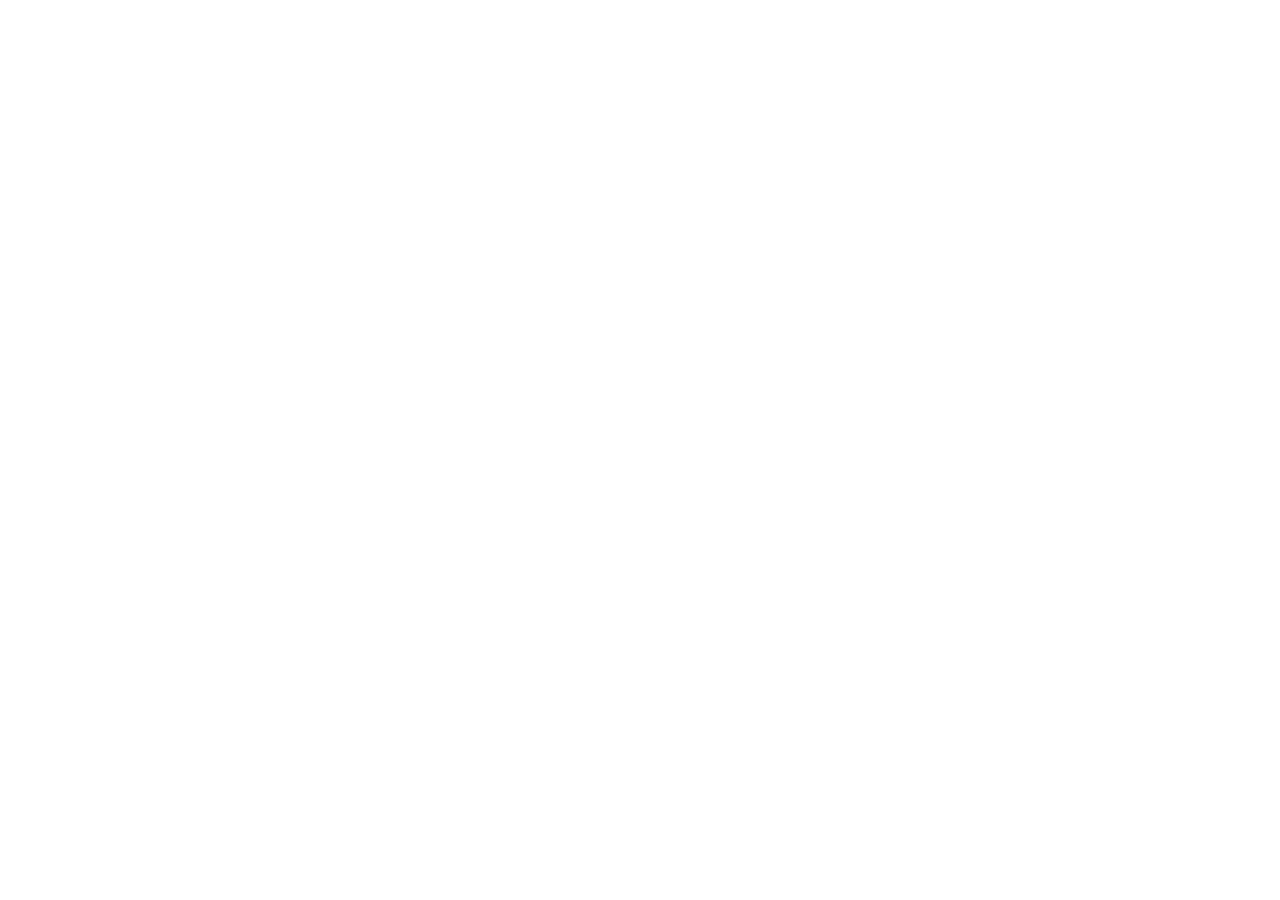
==== index.html @ 78d04a19 "primer-commit" ====
<!DOCTYPE html>
<html lang="es">
<head>
    <meta charset="UTF-8">
    <meta name="viewport" content="width=device-width, initial-scale=1.0">
    <title>Chicago ventas</title>
</head>
<body>
    
</body>
</html>
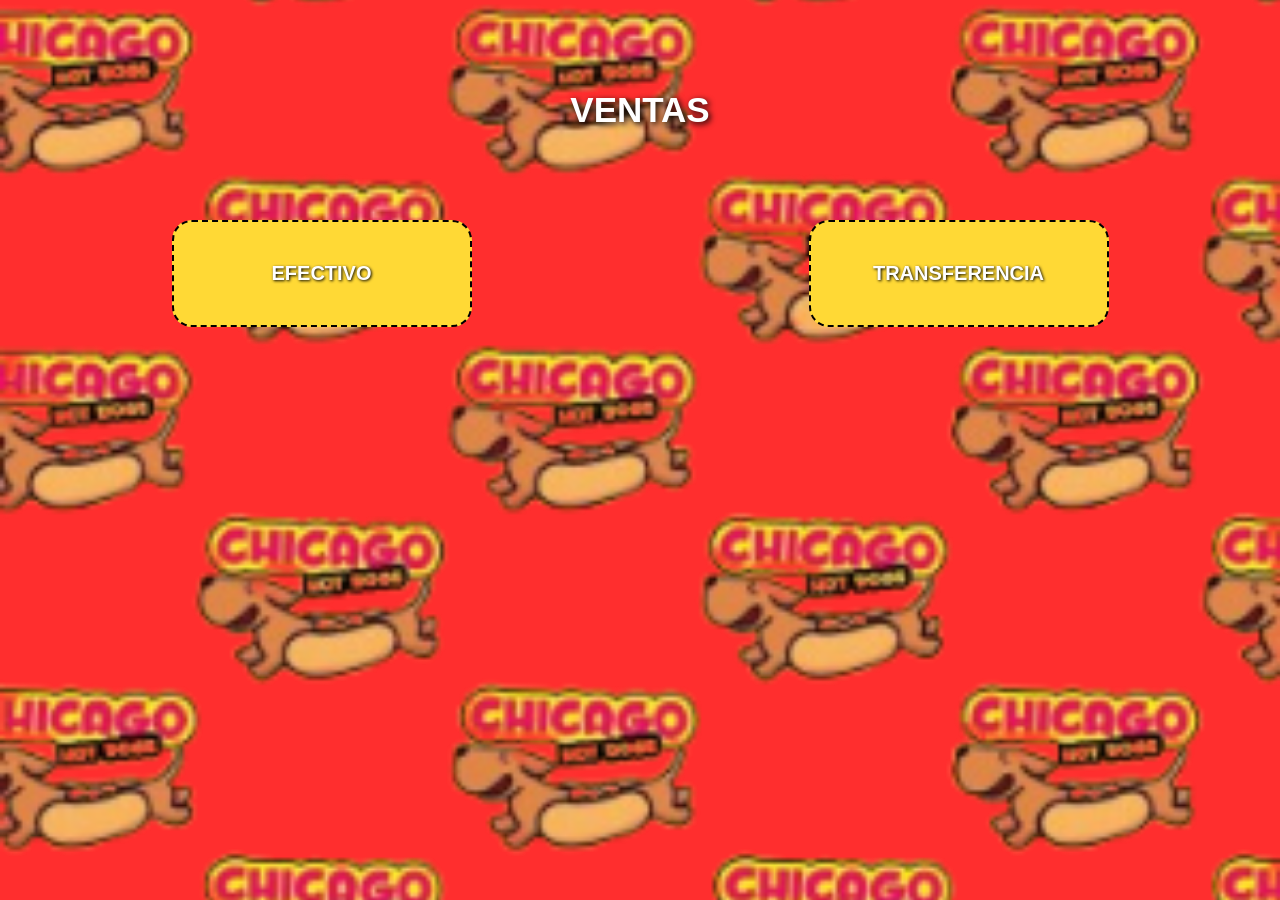
==== commit fd167801: "empece con el html y css de la primer parte" ====
--- a/index.html
+++ b/index.html
@@ -3,9 +3,14 @@
 <head>
     <meta charset="UTF-8">
     <meta name="viewport" content="width=device-width, initial-scale=1.0">
+    <link rel="stylesheet" href="styles.css">
     <title>Chicago ventas</title>
 </head>
 <body>
-    
+    <h1 class="Titulo">Ventas</h1>
+    <div class="contenedor">
+    <button class="boton">Efectivo</button>
+    <button class="boton">Transferencia</button>
+    </div>
 </body>
 </html>
--- a/styles.css
+++ b/styles.css
@@ -0,0 +1,40 @@
+
+    body{
+        background-color: rgba(255, 0, 0, 0.821);
+        text-align: center;
+        font-family: Arial, Helvetica, sans-serif;
+        background-image: url("chicago-fondo-png.png");
+        background-size: cover;
+        background-position: center;
+        background-repeat: no-repeat;
+    }
+    .contenedor{
+        display: grid;
+        grid-template-columns: repeat(2, minmax(0, 1fr));
+        gap: 10px;
+        justify-items: center;
+        width: 100%;
+        box-sizing: border-box;
+    }
+    .boton{
+        text-shadow: 1px 1px 3px rgba(0, 0, 0, 3);
+        border-style:dashed;
+        width: 90%;
+        max-width: 300px;
+        background-color: #ffd935;
+        color: rgb(255, 255, 255);
+        text-transform: uppercase;
+        font-size: 20px;
+        font-weight: bolder;
+        padding: 20px;
+        padding-top: 40px;
+        padding-bottom: 40px;
+        border-radius: 20px;
+    }
+    h1{
+        text-shadow: 2px 2px 6px rgba(0, 0, 0, 3);
+        color: white;
+        text-transform: uppercase;
+        font-size: 35px;
+        margin: 90px 0 90px 0;
+    }
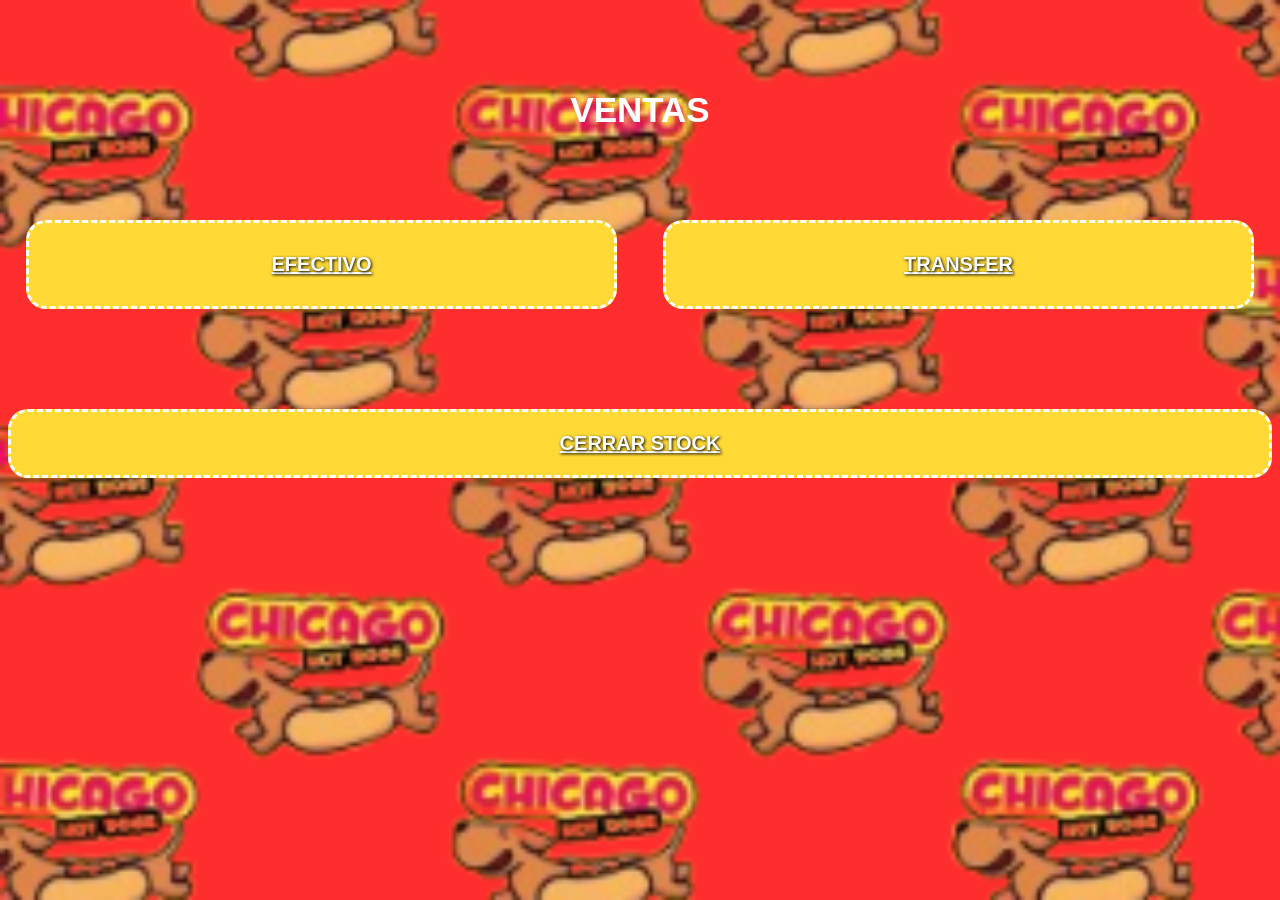
==== commit 05e9b27a: "agregue las pantallas de stock y mejore un poco el css" ====
--- a/index.html
+++ b/index.html
@@ -7,10 +7,13 @@
     <title>Chicago ventas</title>
 </head>
 <body>
-    <h1 class="Titulo">Ventas</h1>
+    <h1>Ventas</h1>
     <div class="contenedor">
-    <button class="boton">Efectivo</button>
-    <button class="boton">Transferencia</button>
+    <a href="#" class="boton boton2">Efectivo</a>
+    <a href="#" class="boton boton2">Transfer</a>
     </div>
+   
+    <a href="./stockFinal.html" class="boton margin-top">Cerrar stock</a>
+    
 </body>
 </html>
--- a/styles.css
+++ b/styles.css
@@ -8,6 +8,9 @@
         background-position: center;
         background-repeat: no-repeat;
     }
+    .noMargin{
+        margin: 0;
+    }
     .contenedor{
         display: grid;
         grid-template-columns: repeat(2, minmax(0, 1fr));
@@ -17,24 +20,55 @@
         box-sizing: border-box;
     }
     .boton{
+        display: block;
         text-shadow: 1px 1px 3px rgba(0, 0, 0, 3);
         border-style:dashed;
-        width: 90%;
-        max-width: 300px;
         background-color: #ffd935;
         color: rgb(255, 255, 255);
         text-transform: uppercase;
         font-size: 20px;
         font-weight: bolder;
-        padding: 20px;
-        padding-top: 40px;
-        padding-bottom: 40px;
+        padding: 20px 10px 20px 10px;
         border-radius: 20px;
     }
+    .boton2{
+        padding: 30px 10px 30px 10px;
+        width: 90%;
+    }
+    .margin-top{
+        margin-top: 100px;
+    }
     h1{
-        text-shadow: 2px 2px 6px rgba(0, 0, 0, 3);
+        text-shadow: 2x 2px 6px rgba(0, 0, 0, 3);
         color: white;
         text-transform: uppercase;
         font-size: 35px;
         margin: 90px 0 90px 0;
+    }
+
+    .formulario{
+        background-color: var(--gris);
+        width: min(60rem, 90%);  /*usa el valor mas chiquito de los 2, entonces me ahorro el mq*/
+        margin: 0 auto;
+        padding: 1rem;
+    }
+
+    .contenedor-campos{
+        display: grid;
+        grid-template-columns: 1fr 1fr;
+        column-gap: 1.5rem;
+    }
+
+    .campo{
+        margin-bottom: 1.5rem;
+    }
+
+    label{
+        display: block;
+        text-shadow: 2x 2px 6px rgba(0, 0, 0, 3);
+        color: white;
+        text-transform: uppercase;
+        font-size: large;
+        font-family: Arial, Helvetica, sans-serif;
+        font-weight: bold;
     }
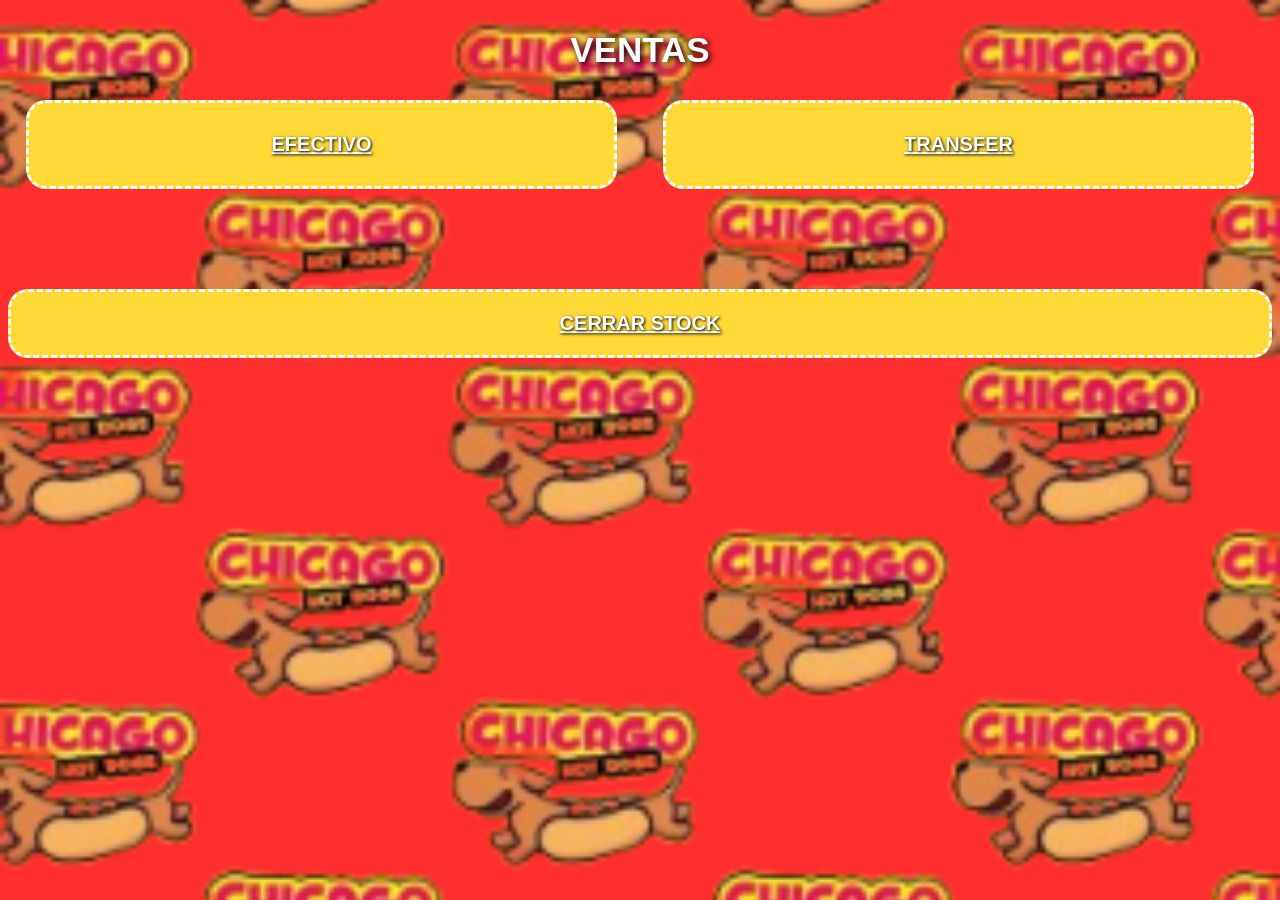
==== commit bdaadf10: "agregue las ventanas de ventas efectivo y ventas transfer" ====
--- a/index.html
+++ b/index.html
@@ -9,8 +9,8 @@
 <body>
     <h1>Ventas</h1>
     <div class="contenedor">
-    <a href="#" class="boton boton2">Efectivo</a>
-    <a href="#" class="boton boton2">Transfer</a>
+    <a href="./efectivo.html" class="boton boton2">Efectivo</a>
+    <a href="./transfer.html" class="boton boton2">Transfer</a>
     </div>
    
     <a href="./stockFinal.html" class="boton margin-top">Cerrar stock</a>
--- a/styles.css
+++ b/styles.css
@@ -3,7 +3,7 @@
         background-color: rgba(255, 0, 0, 0.821);
         text-align: center;
         font-family: Arial, Helvetica, sans-serif;
-        background-image: url("chicago-fondo-png.png");
+        background-image: url("./img/chicago-fondo-png.png");
         background-size: cover;
         background-position: center;
         background-repeat: no-repeat;
@@ -39,11 +39,11 @@
         margin-top: 100px;
     }
     h1{
-        text-shadow: 2x 2px 6px rgba(0, 0, 0, 3);
+        text-shadow: 2px 2px 6px rgba(0, 0, 0, 3);
         color: white;
         text-transform: uppercase;
         font-size: 35px;
-        margin: 90px 0 90px 0;
+        margin: 30px 0 30px 0;
     }
 
     .formulario{
@@ -65,10 +65,50 @@
 
     label{
         display: block;
-        text-shadow: 2x 2px 6px rgba(0, 0, 0, 3);
+        text-shadow: 2px 2px 6px rgba(0, 0, 0, 3);
         color: white;
         text-transform: uppercase;
         font-size: large;
         font-family: Arial, Helvetica, sans-serif;
         font-weight: bold;
+    }
+
+    input{
+        border-radius: 20px;
+        padding: 8px;
+        border: none;
+    }
+
+    .contenedorVentas{
+        display: grid;
+        grid-template-columns: repeat(2, minmax(0, 1fr));
+        grid-template-rows:  repeat(3, minmax(0, 1fr)) ;
+        gap: 25px;
+        width: 100%;
+        box-sizing: border-box;
+    }
+
+    .botonImg{
+        padding: 30px 30px 30px 30px;
+        background-size: cover;
+        background-position: center;
+    }
+
+    .botonP{
+        background-image: url(./img/pancho.png);
+    }
+    .botonHS{
+        background-image: url(./img/hamburS.png);
+    }
+    .botonHD{
+        background-image: url(./img/hamburD.png);
+    }
+    .botonG{
+        background-image: url(./img/gaseosas.png);
+    }
+    .botonGB{
+        background-image: url(./img/gaseosaB.png);
+    }
+    .botonA{
+        background-image: url(./img/agua.png);
     }
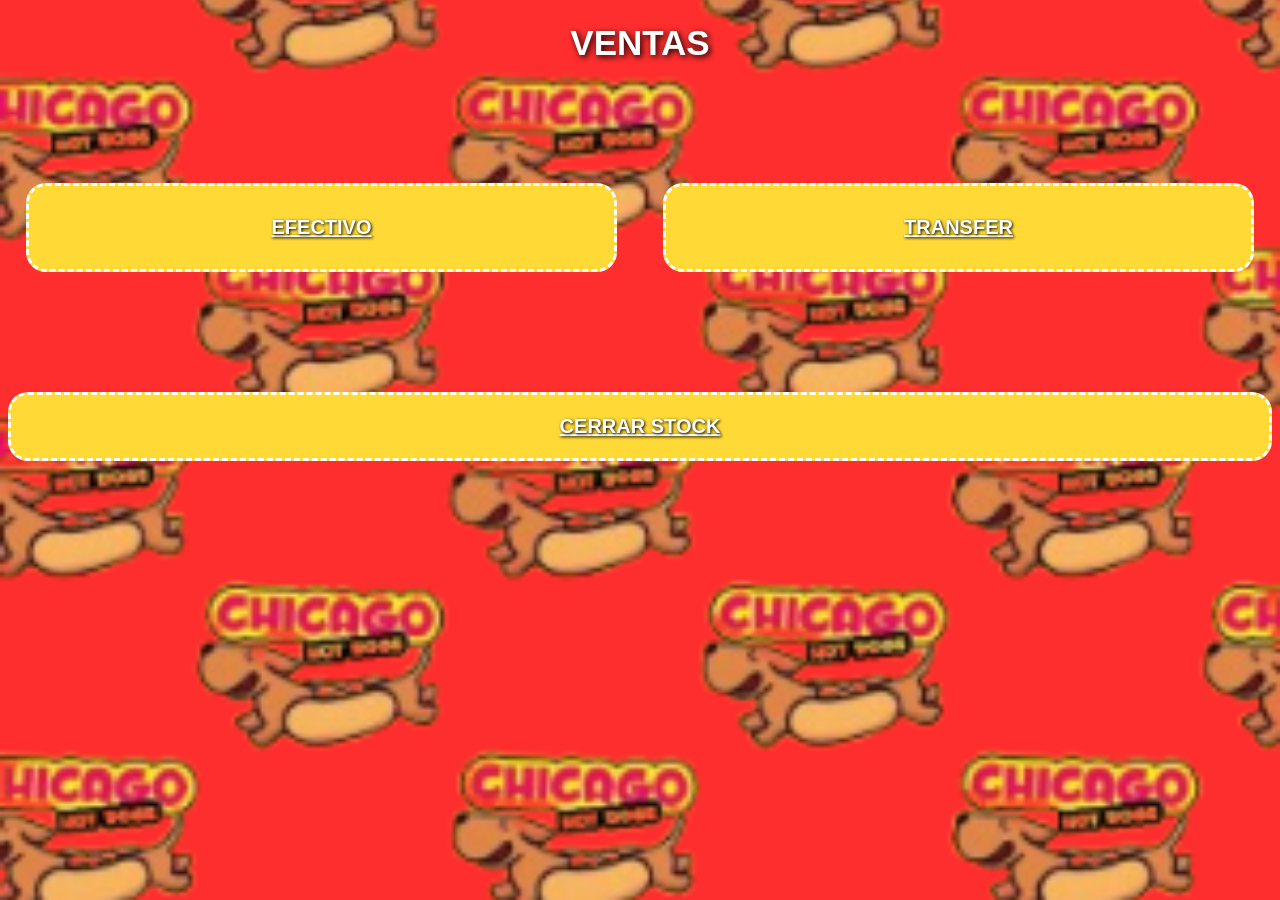
==== commit 3bebe80e: "agregue contadores y restadores para saber visualmente que no te estas confunciendo al cargar la ven" ====
--- a/index.html
+++ b/index.html
@@ -13,7 +13,7 @@
     <a href="./transfer.html" class="boton boton2">Transfer</a>
     </div>
    
-    <a href="./stockFinal.html" class="boton margin-top">Cerrar stock</a>
+    <a href="./stockFinal.html" class="boton">Cerrar stock</a>
     
 </body>
 </html>
--- a/styles.css
+++ b/styles.css
@@ -8,9 +8,7 @@
         background-position: center;
         background-repeat: no-repeat;
     }
-    .noMargin{
-        margin: 0;
-    }
+
     .contenedor{
         display: grid;
         grid-template-columns: repeat(2, minmax(0, 1fr));
@@ -18,6 +16,7 @@
         justify-items: center;
         width: 100%;
         box-sizing: border-box;
+        margin:120px 0 120px 0;
     }
     .boton{
         display: block;
@@ -35,15 +34,15 @@
         padding: 30px 10px 30px 10px;
         width: 90%;
     }
-    .margin-top{
-        margin-top: 100px;
+    .margin-ventas{
+        margin: 30px 0 30px 0;
     }
+    
     h1{
         text-shadow: 2px 2px 6px rgba(0, 0, 0, 3);
         color: white;
         text-transform: uppercase;
         font-size: 35px;
-        margin: 30px 0 30px 0;
     }
 
     .formulario{
@@ -86,6 +85,7 @@
         gap: 25px;
         width: 100%;
         box-sizing: border-box;
+        margin: 20px 0 50px 0;
     }
 
     .botonImg{
@@ -95,20 +95,54 @@
     }
 
     .botonP{
-        background-image: url(./img/pancho.png);
+        background-image: url(./img/pancho-removebg.png);
     }
     .botonHS{
-        background-image: url(./img/hamburS.png);
+        background-image: url(./img/hamburS-removebg.png);
     }
     .botonHD{
-        background-image: url(./img/hamburD.png);
+        background-image: url(./img/hamburD-removebg.png);
     }
     .botonG{
-        background-image: url(./img/gaseosas.png);
+        background-image: url(./img/gaseosas-removebg.png);
     }
     .botonGB{
-        background-image: url(./img/gaseosaB.png);
+        background-image: url(./img/gaseosaB-removebg.png);
     }
     .botonA{
-        background-image: url(./img/agua.png);
-    }+        background-image: url(./img/agua-removebg.png);
+    }
+
+    .producto {
+        position: relative;
+        width: 100%;
+        height: 100%;
+    }
+
+    .producto-boton {
+        width: 100%;
+        height: 100%;
+    }
+
+    .contador {
+        position: absolute;
+        top: -1px;
+        right: -1px;
+        background-color: red;
+        color: white;
+        border-radius: 50%;
+        width: 40px;
+        height: 40px;
+        display: flex;
+        align-items: center;
+        justify-content: center;
+        font-weight: bold;
+        font-size: 16px;
+        border: 2px solid black;
+    }
+
+    .restador {
+        left: -1px;
+        width: 45px;
+        height: 45px;
+    }
